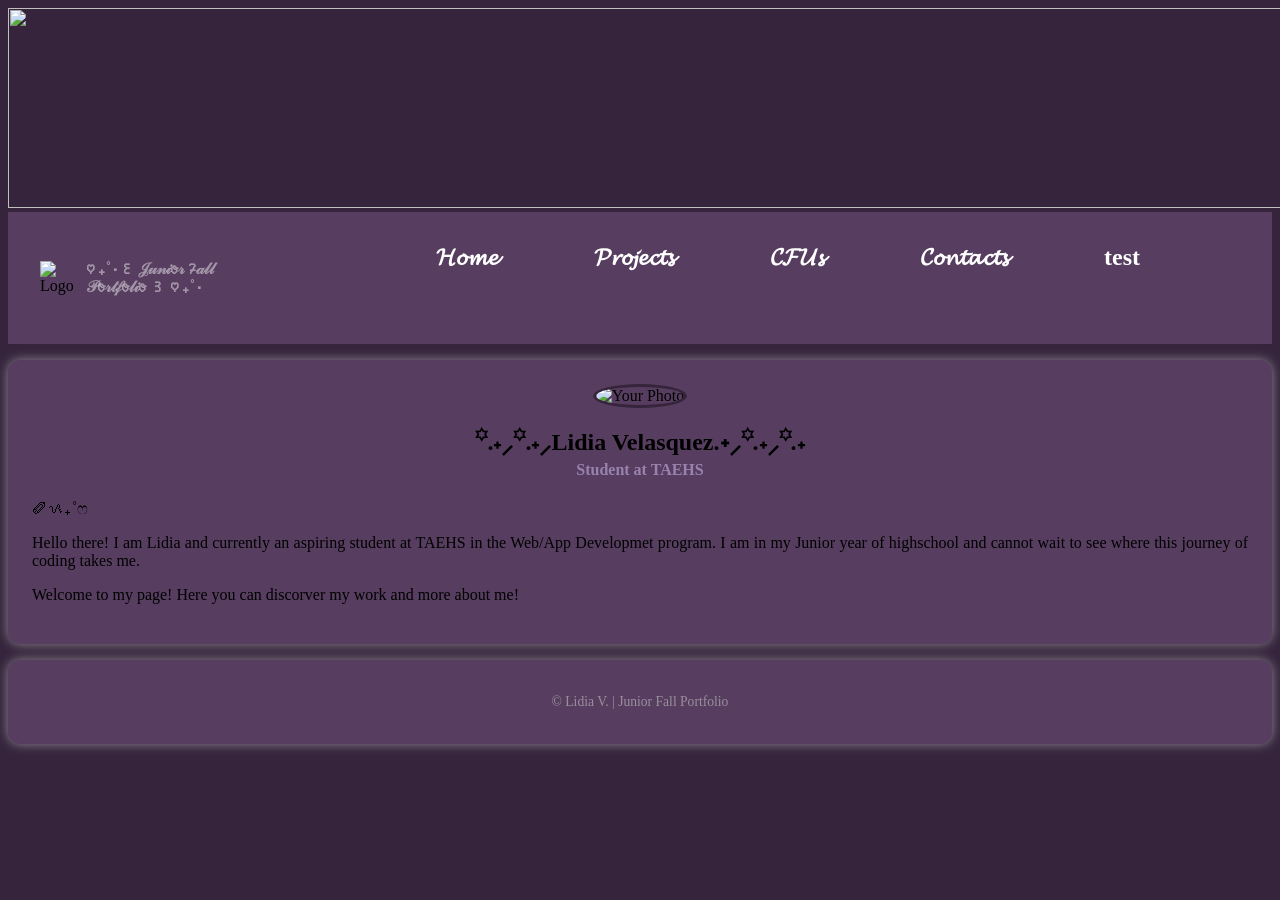
==== index.html @ 182acdd8 "turn" ====
<!DOCTYPE html>
<html>
  <head>
    <title>
      HTML REVIEW
    </title>
    <link rel="stylesheet" href="style.css">
    <style>
      body {background-color: rgb(53, 36, 59);}
    </style>
  </head>
  <body>
    <!-- Top Section/Headliner -->
    <header>
      <img src="https://i.pinimg.com/1200x/07/d5/d7/07d5d7b2a0851d673a737992c7d84b37.jpg" width="1350" height="200">
      <nav class="navbar">
        <div class="navbar-left">
          <img src="https://i.pinimg.com/736x/0a/91/ec/0a91ecbdb64a5f420b158d8306534d75.jpg" alt="Logo" width="55">
        </div>
        
        <ul class="navbar-right">
          <p class="line">
                ♡ ₊˚‧꒰ 𝒥𝓊𝓃𝒾ℴ𝓇 ℱ𝒶𝓁𝓁 𝒫ℴ𝓇𝓉𝒻ℴ𝓁𝒾ℴ ꒱ ♡ ₊˚‧
          </p>
          <li><a href="index.html">𝓗𝓸𝓶𝓮</a></li>
          <li><a href="projects.html">𝓟𝓻𝓸𝓳𝓮𝓬𝓽𝓼</a></li>
          <li><a href="cfus.html">𝓒𝓕𝓤𝓼</a></li>
          <li><a href="contacts.html">𝓒𝓸𝓷𝓽𝓪𝓬𝓽𝓼</a></li>
          <li><a href="Welcome.html">test</a></li>
        </ul>
      </nav>
    </header>
    
    <!--Meet the Student-->
    <!-- <main class="home-card"> -->
      <section class="resource-card">
        <div class="bio">
          <div class="bio-pic">
            <img src="https://i.pinimg.com/736x/3c/a2/97/3ca2979e9fcdd700d7cf4653936b4a52.jpg" alt="Your Photo">
          </div>

          <div class="bio-text">
            <h2 >꙳.˖⸝꙳.˖⸝Lidia Velasquez.˖⸝꙳.˖⸝꙳.˖</h2>
            <h4>Student at TAEHS</h4>
            <p>
              ✐ᝰ₊˚ෆ
            </p>
            <p>
              Hello there! I am Lidia and currently an aspiring student at TAEHS in the Web/App Developmet program. I am in my Junior year of highschool and cannot wait to see where this journey of coding takes me.
            </p>
            <p>
              Welcome to my page! Here you can discorver my work and more about me!
            </p>
          </div>
        </div>
      </section>
    <!-- </main> -->
    
    
    <!-- FOOTER -->
    <footer class="resource-card">
      <p>© <span id="year"></span> Lidia V. | Junior Fall Portfolio</p>
    </footer>
  </body>
</html>
---- style.css ----
body {
  background-image: url("https://i.pinimg.com/originals/3d/50/56/3d5056c73dcf14c1e5dc20aabffb98ce.gif");
  background-attachment: fixed;
  background-size:cover;
}
/* Nav-bar */
.navbar {
  background-color: rgb(87, 62, 96);
  padding: 1em 2em;
  display: flex;
  justify-content: space-between;
  align-items: center;
}


.navbar-left img {
  margin-left: 100;
}
.navbar-right img {
  margin-right: 100;
}


.navbar-right {
  list-style: none;
  display: flex;
  gap: 6em;
  margin-right:100px;
  padding: 0;
}

.navbar-right a {
  color: white;
  text-decoration:none;
  font-weight: bold;
  font-size: 1.5em ;
}

.navbar-right a:hover {
  color: #bba9d9;
}

.line {
  color: rgba(255, 255, 255, 0.45);
  text-decoration:none;
  font-weight: bold;
  margin-right: inherit;
}

/* Welcome Page */
.home-card {
  max-width: 1200px;
  margin: .5em auto;
  padding: 2em;
}


.resource-card {
  background-color: rgb(87, 62, 96);
  margin: 1em auto;
  padding: 1.5em ;
  border-radius: 12px;
  box-shadow: 0 0 12px rgba(255, 255, 255, 0.45);
}


.op {
  display: flex;
  flex-direction: column;
  align-items: center;
  text-align: center;
  margin: 2em auto;
}

.o_p-pic img {
  width: 150px;
  height: 150px;
  border-radius: 50%;
  border: 3px solid rgb(53, 36, 59);
  object-fit: cover;
  margin: 2em auto;
}

.taehs-png img {
  width: 150px;
  height: 150px;
  border-radius: 50%;
  border: 3px solid rgb(91, 48, 107);
  object-fit: cover;
  margin-top: 5em;
  
}

.screen-text h2 {
  margin-bottom: 1em;
}

.screen-text h4 {
  margin-top: 3em;
  font-weight: bold;
  color: rgba(187, 169, 217, 0.65);
}

.button {
  display:flex;
  justify-content:center;
  grid-area: 9em;
  margin: 1em;
  color: rgba(187, 169, 217, 0.65);
}

.open-button {
  background-color: rgb(87, 62, 96);
  margin: 4em;
  padding: 0em;
  border-radius: 25px;
  box-shadow: 0 0 12px rgba(255, 255, 255, 0.45);
}

/* Home Scetion */
.banner-card {
  background-color: rgb(87, 62, 96);
  margin: 1em auto;
  padding: 1.5em ;
  border-radius: 12px;
  box-shadow: 0 0 12px rgba(255, 255, 255, 0.45);
}

.home-card {
  max-width: 1200px;
  margin: 2em auto;
  padding: 1em;
}


.resource-card {
  background-color: rgb(87, 62, 96);
  margin: 1em auto;
  padding: 1.5em ;
  border-radius: 12px;
  box-shadow: 0 0 12px rgba(255, 255, 255, 0.45);
}

.screen-text p {
  text-align:justify;
}



.bio {
  display: flex;
  flex-direction: column;
  align-items: center;
  text-align: center;
}

.bio-pic img {
  width: 150px;
  height: 150px;
  border-radius: 50%;
  border: 3px solid rgb(53, 36, 59);
  object-fit: cover;
}

.bio-text h2 {
  margin-bottom: 0.2em;
}

.bio-text h4 {
  margin-top: 0;
  font-weight: bold;
  color: rgba(187, 169, 217, 0.65);
}

.bio-text p {
  text-align:justify;
}


/*Project Section*/
.project {
  display: flex;
  gap: 1.5em;
  align-items: flex-start;
}

.project iframe {
  flex: 2;
  min-width: 320px;
  height: 450px;
  border: none;
  background-color: rgb(255, 255, 255);
  border-radius: 8px;
}

.reflection {
  flex: 1;
  background-color: rgba(255, 255, 255, 0.03);
  padding: 1em;
  border-radius: 8px;
}

.reflection h3 {
  margin-top: 0;
  color: #aaaaff;
}

.reflection p {
  font-size: 0.95em;
  color: #dddddd;
}

.bg {
  border: 7px solid rgb(53, 36, 59);
}


/*Contacts Section */

.skill-images {
  display:flex;
  justify-content:center;
  gap: 1.5em;
  margin-top: 1em;
}

.picture {
  transition: transform 0.2s ease;
}

.picture:hover {
  transform: scale(1.05);
}

.link-pic {
  height: 40px;
  width: 40px;
  border-radius: 9px;
  border: 2px solid rgba(255, 255, 255, 0.45);
  object-fit: cover;
  border: 3px solid rgb(53, 36, 59);
}

.contact-card {
  background-color: rgb(87, 62, 96);
  margin: 1em auto;
  padding: .25em ;
  border-radius: 25px;
  box-shadow: 0 0 12px rgba(255, 255, 255, 0.45);
}


/*footer*/
footer {
  text-align: center;
  font-size: 0.85em;
  color: rgba(204, 204, 204, 0.57);
}
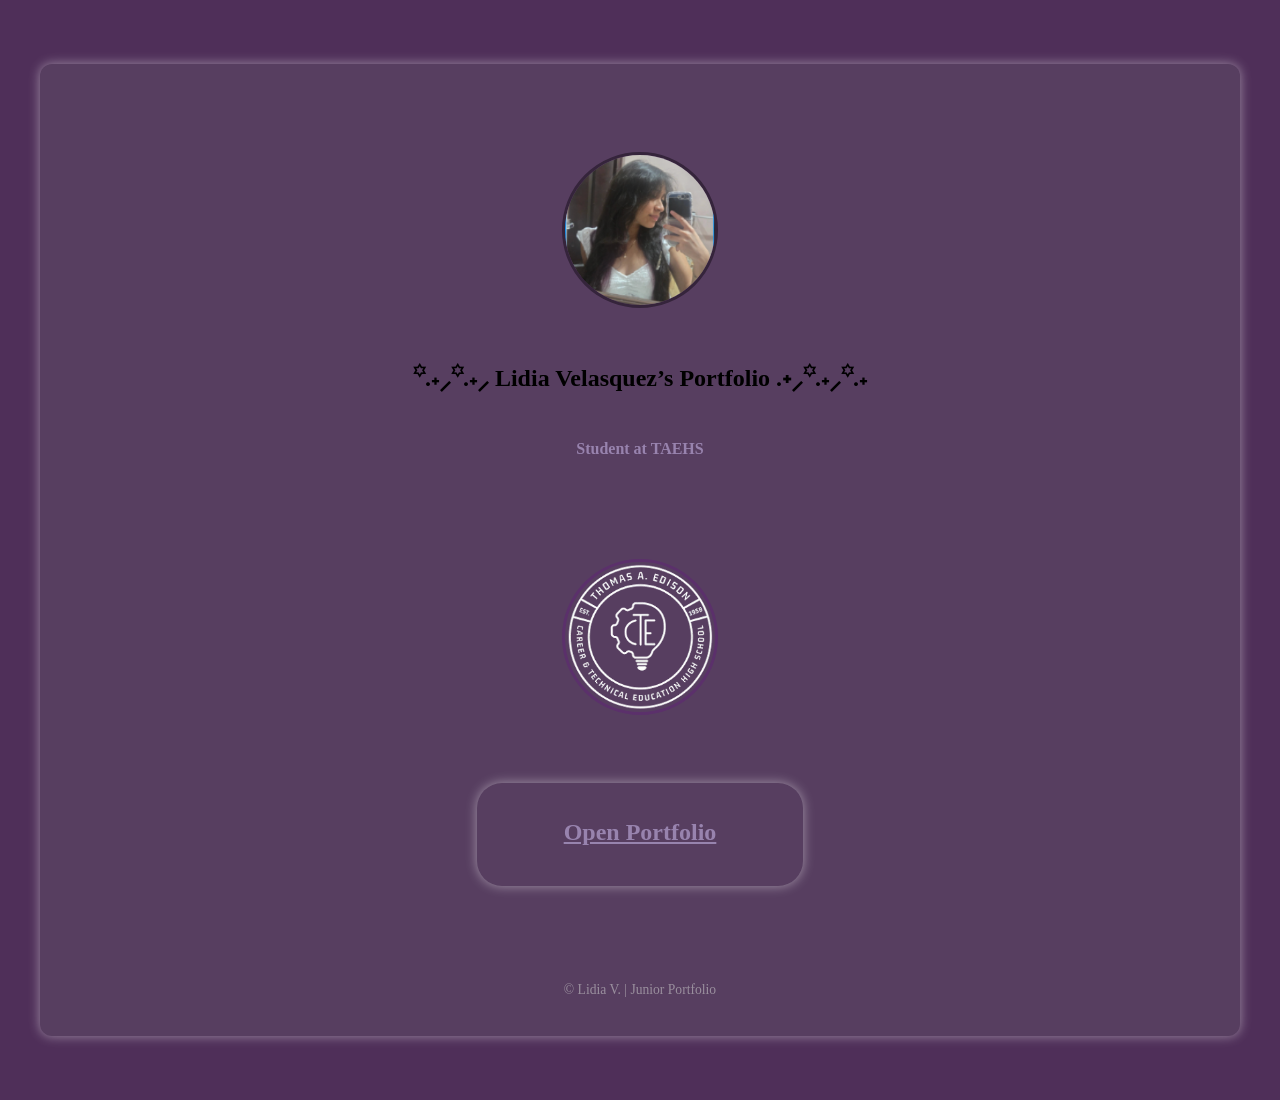
==== commit ca63f3a3: "page edit.2" ====
--- a/index.html
+++ b/index.html
@@ -2,64 +2,47 @@
 <html>
   <head>
     <title>
-      HTML REVIEW
+      Junior Portfolio
     </title>
     <link rel="stylesheet" href="style.css">
     <style>
-      body {background-color: rgb(53, 36, 59);}
+    body {background-color: rgb(79, 47, 89);}
     </style>
   </head>
   <body>
-    <!-- Top Section/Headliner -->
-    <header>
-      <img src="https://i.pinimg.com/1200x/07/d5/d7/07d5d7b2a0851d673a737992c7d84b37.jpg" width="1350" height="200">
-      <nav class="navbar">
-        <div class="navbar-left">
-          <img src="https://i.pinimg.com/736x/0a/91/ec/0a91ecbdb64a5f420b158d8306534d75.jpg" alt="Logo" width="55">
-        </div>
-        
-        <ul class="navbar-right">
-          <p class="line">
-                ♡ ₊˚‧꒰ 𝒥𝓊𝓃𝒾ℴ𝓇 ℱ𝒶𝓁𝓁 𝒫ℴ𝓇𝓉𝒻ℴ𝓁𝒾ℴ ꒱ ♡ ₊˚‧
-          </p>
-          <li><a href="index.html">𝓗𝓸𝓶𝓮</a></li>
-          <li><a href="projects.html">𝓟𝓻𝓸𝓳𝓮𝓬𝓽𝓼</a></li>
-          <li><a href="cfus.html">𝓒𝓕𝓤𝓼</a></li>
-          <li><a href="contacts.html">𝓒𝓸𝓷𝓽𝓪𝓬𝓽𝓼</a></li>
-          <li><a href="Welcome.html">test</a></li>
-        </ul>
-      </nav>
-    </header>
     
     <!--Meet the Student-->
-    <!-- <main class="home-card"> -->
+    <main class="home-card">
       <section class="resource-card">
-        <div class="bio">
-          <div class="bio-pic">
-            <img src="https://i.pinimg.com/736x/3c/a2/97/3ca2979e9fcdd700d7cf4653936b4a52.jpg" alt="Your Photo">
+        <div class="op">
+          <div class="o_p-pic">
+            <img src="Screenshot 2026-06-03 at 10.36.43 AM.png" alt="Opening Profile">
           </div>
+          
 
-          <div class="bio-text">
-            <h2 >꙳.˖⸝꙳.˖⸝Lidia Velasquez.˖⸝꙳.˖⸝꙳.˖</h2>
+          <div class="screen-text">
+            <h2 >꙳.˖⸝꙳.˖⸝    Lidia Velasquez’s Portfolio   .˖⸝꙳.˖⸝꙳.˖</h2>
             <h4>Student at TAEHS</h4>
-            <p>
-              ✐ᝰ₊˚ෆ
-            </p>
-            <p>
-              Hello there! I am Lidia and currently an aspiring student at TAEHS in the Web/App Developmet program. I am in my Junior year of highschool and cannot wait to see where this journey of coding takes me.
-            </p>
-            <p>
-              Welcome to my page! Here you can discorver my work and more about me!
-            </p>
+              <div class="taehs-png">
+              <img src="download-removebg-preview.png" alt="Edison png">
+              </div>
+
+              <section class="open-button">
+                <div class="button">
+                  <a class="button" href="Home.html" >
+                    <h2>Open Portfolio</h2>
+                  </a>
+                </div>
+              </section>
           </div>
         </div>
+
+        <!-- FOOTER -->
+        <footer >
+          <p>© <span id="year"></span> Lidia V. | Junior Portfolio</p>
+        </footer>
       </section>
-    <!-- </main> -->
+    </main>
     
-    
-    <!-- FOOTER -->
-    <footer class="resource-card">
-      <p>© <span id="year"></span> Lidia V. | Junior Fall Portfolio</p>
-    </footer>
   </body>
 </html>
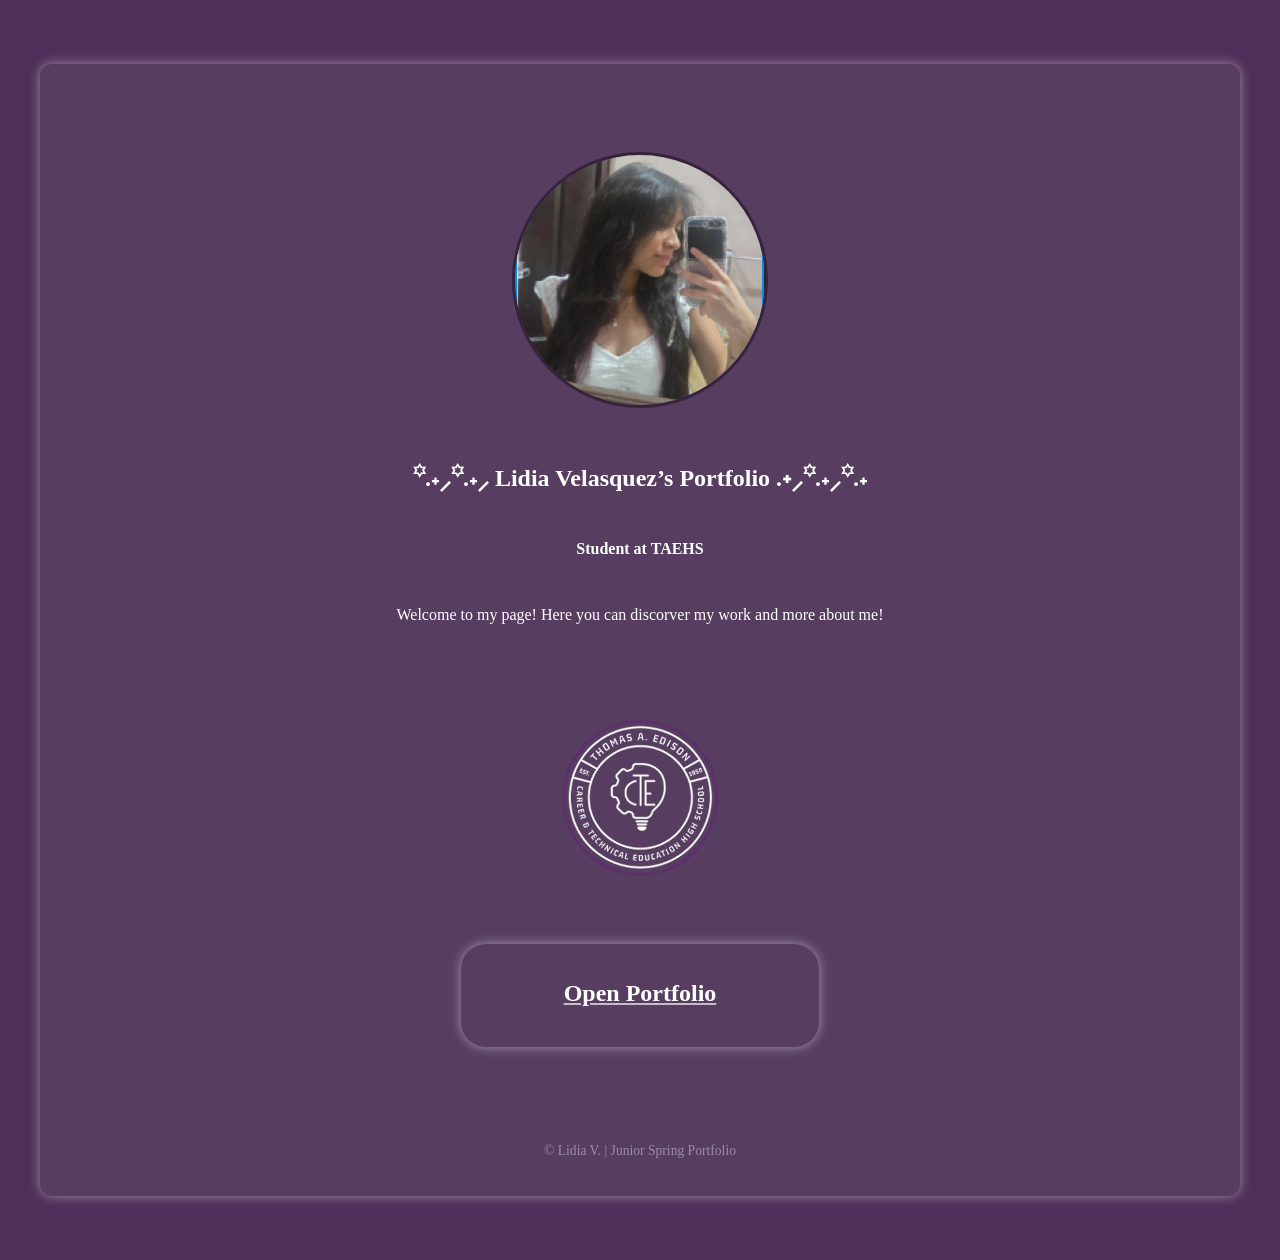
==== commit d5232f11: "page edit.6" ====
--- a/index.html
+++ b/index.html
@@ -2,7 +2,7 @@
 <html>
   <head>
     <title>
-      Junior Portfolio
+      LV Junior Portfolio
     </title>
     <link rel="stylesheet" href="style.css">
     <style>
@@ -20,26 +20,29 @@
           </div>
           
 
-          <div class="screen-text">
-            <h2 >꙳.˖⸝꙳.˖⸝    Lidia Velasquez’s Portfolio   .˖⸝꙳.˖⸝꙳.˖</h2>
-            <h4>Student at TAEHS</h4>
+           <div class="screen-text">
+              <h2 >꙳.˖⸝꙳.˖⸝    Lidia Velasquez’s Portfolio   .˖⸝꙳.˖⸝꙳.˖</h2>
+              <h4>Student at TAEHS</h4>
+              <p >
+                Welcome to my page! 
+                Here you can discorver my work and more about me!
+              </p>
               <div class="taehs-png">
-              <img src="download-removebg-preview.png" alt="Edison png">
+                <img src="download-removebg-preview.png" alt="Edison png">
               </div>
-
               <section class="open-button">
                 <div class="button">
-                  <a class="button" href="Home.html" >
+                  <a class="button"href="Home.html" >
                     <h2>Open Portfolio</h2>
                   </a>
                 </div>
               </section>
-          </div>
+            </div>
         </div>
 
         <!-- FOOTER -->
         <footer >
-          <p>© <span id="year"></span> Lidia V. | Junior Portfolio</p>
+          <p>© <span id="year"></span> Lidia V. | Junior Spring Portfolio</p>
         </footer>
       </section>
     </main>
--- a/style.css
+++ b/style.css
@@ -12,12 +12,8 @@
   align-items: center;
 }
 
-
 .navbar-left img {
   margin-left: 100;
-}
-.navbar-right img {
-  margin-right: 100;
 }
 
 
@@ -36,6 +32,7 @@
   font-size: 1.5em ;
 }
 
+
 .navbar-right a:hover {
   color: #bba9d9;
 }
@@ -44,7 +41,7 @@
   color: rgba(255, 255, 255, 0.45);
   text-decoration:none;
   font-weight: bold;
-  margin-right: inherit;
+  text-align: center;
 }
 
 /* Welcome Page */
@@ -73,8 +70,8 @@
 }
 
 .o_p-pic img {
-  width: 150px;
-  height: 150px;
+  width: 250px;
+  height: 250px;
   border-radius: 50%;
   border: 3px solid rgb(53, 36, 59);
   object-fit: cover;
@@ -83,7 +80,7 @@
 
 .taehs-png img {
   width: 150px;
-  height: 150px;
+  height:150px;
   border-radius: 50%;
   border: 3px solid rgb(91, 48, 107);
   object-fit: cover;
@@ -93,12 +90,23 @@
 
 .screen-text h2 {
   margin-bottom: 1em;
+  color: white; 
 }
 
 .screen-text h4 {
   margin-top: 3em;
   font-weight: bold;
+  /*
   color: rgba(187, 169, 217, 0.65);
+  */
+  color: white;
+}
+
+.screen-text p {
+  text-align: center;
+  margin-top: 3em;
+  color: white;
+  padding: 0em;
 }
 
 .button {
@@ -106,7 +114,7 @@
   justify-content:center;
   grid-area: 9em;
   margin: 1em;
-  color: rgba(187, 169, 217, 0.65);
+  color: rgba(255, 255, 255, 0.65);
 }
 
 .open-button {
@@ -120,32 +128,54 @@
 /* Home Scetion */
 .banner-card {
   background-color: rgb(87, 62, 96);
+  margin: 2em auto;
+  padding: 1em ;
+  padding-top: 2em;
+  border-radius: 12px;
+  box-shadow: 0 0 12px rgba(255, 255, 255, 0.45);
+}
+
+.heading h1{
+  display:flex;
+  justify-content:center;
+  grid-area: 9em;
+  margin: 1em;
+  color: rgba(187, 169, 217, 0.65);
+}
+
+.heading {
+  background-color: rgb(87, 62, 96);
+  margin: 1em;
+  padding: 0em;
+}
+
+
+.logo-left img {
+  width: 90px;
+  border-radius: 50%;
+  border: 3px solid;
+  object-fit: cover;
+  float:left;
+  margin-left: 2em;
+}
+
+
+
+.home-card {
+  max-width: 1200px;
+  margin: 2em auto;
+  padding: 1em;
+}
+
+
+.resource-card {
+  background-color: rgb(87, 62, 96);
   margin: 1em auto;
   padding: 1.5em ;
   border-radius: 12px;
   box-shadow: 0 0 12px rgba(255, 255, 255, 0.45);
 }
 
-.home-card {
-  max-width: 1200px;
-  margin: 2em auto;
-  padding: 1em;
-}
-
-
-.resource-card {
-  background-color: rgb(87, 62, 96);
-  margin: 1em auto;
-  padding: 1.5em ;
-  border-radius: 12px;
-  box-shadow: 0 0 12px rgba(255, 255, 255, 0.45);
-}
-
-.screen-text p {
-  text-align:justify;
-}
-
-
 
 .bio {
   display: flex;
@@ -175,6 +205,7 @@
 .bio-text p {
   text-align:justify;
 }
+
 
 
 /*Project Section*/
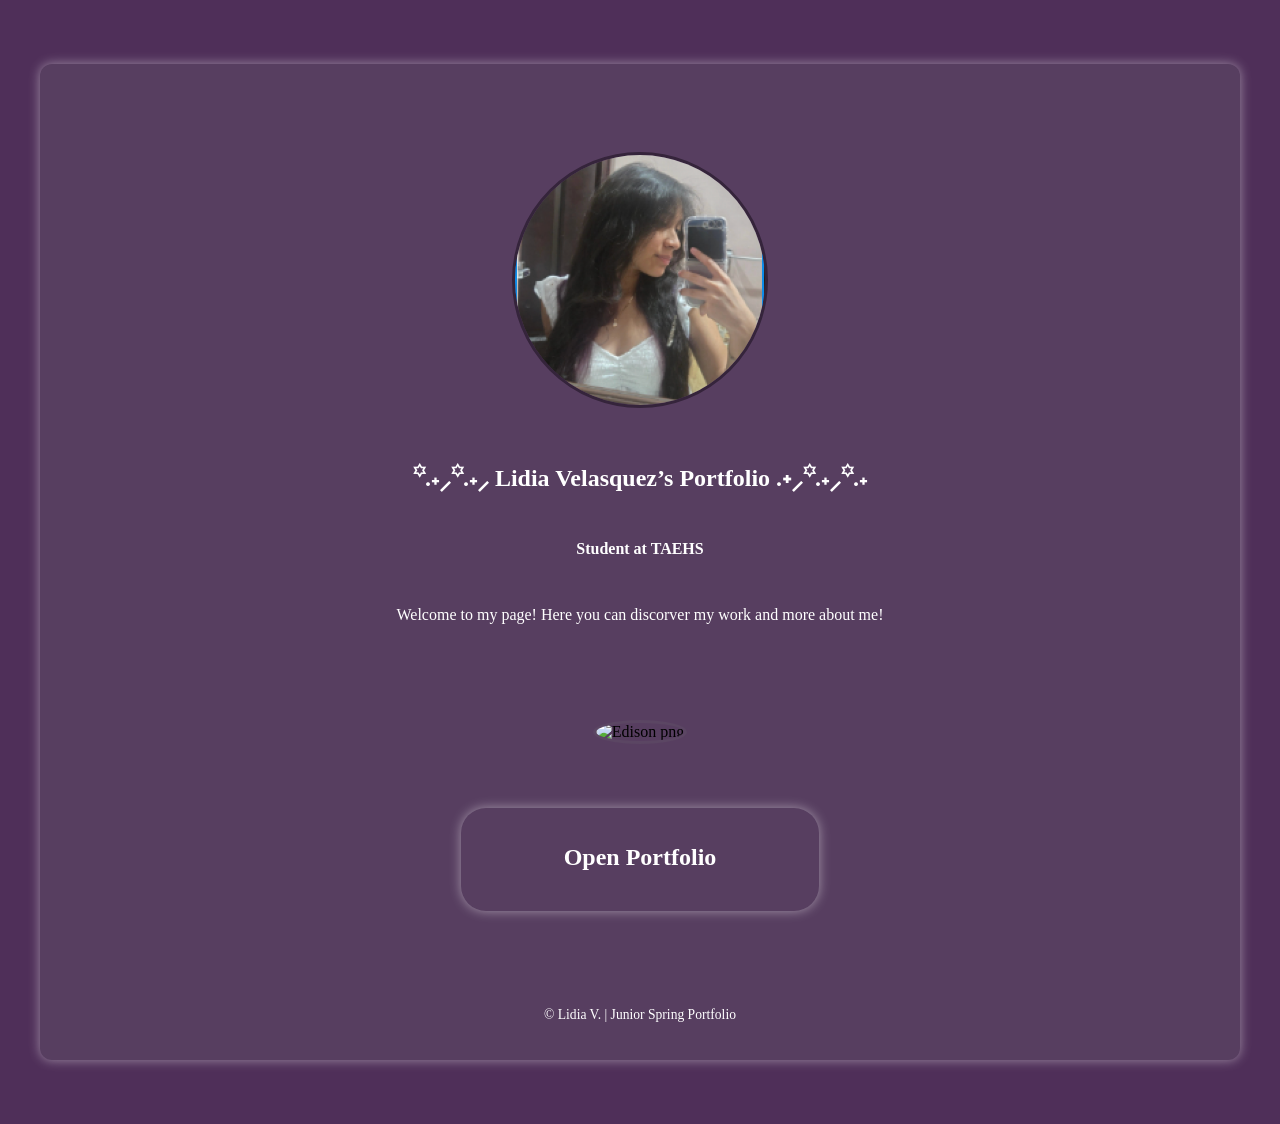
==== commit 9218a2ef: "style css edit" ====
--- a/index.html
+++ b/index.html
@@ -28,11 +28,11 @@
                 Here you can discorver my work and more about me!
               </p>
               <div class="taehs-png">
-                <img src="download-removebg-preview.png" alt="Edison png">
+                <img src="unnamed-removebg-preview.png" alt="Edison png">
               </div>
               <section class="open-button">
                 <div class="button">
-                  <a class="button"href="Home.html" >
+                  <a class="button" href="Home.html">
                     <h2>Open Portfolio</h2>
                   </a>
                 </div>
--- a/style.css
+++ b/style.css
@@ -4,32 +4,47 @@
   background-size:cover;
 }
 /* Nav-bar */
+.banner-card {
+  background-color: rgb(87, 62, 96);
+  margin: 1em auto;
+  padding: 1em ;
+  padding-top: 1.5em;
+  border-radius: 12px;
+  box-shadow: 4px 4px 31px 8px rgba(255, 255, 255, 0.45);
+}
+
 .navbar {
   background-color: rgb(87, 62, 96);
-  padding: 1em 2em;
+  padding: .5em 1em;
   display: flex;
   justify-content: space-between;
   align-items: center;
+  border-radius: 10px;
 }
 
 .navbar-left img {
-  margin-left: 100;
+  width: 50px;
+  float: left;
+  margin-left: 20px;
 }
 
 
 .navbar-right {
   list-style: none;
-  display: flex;
-  gap: 6em;
-  margin-right:100px;
+  display:inline-flex;
+  grid-gap: 6em;
+  margin-left:110px;
+  margin-right: 100px;
   padding: 0;
+  font-family: Lucida Console;
+  text-align-last:center;
 }
 
 .navbar-right a {
   color: white;
   text-decoration:none;
   font-weight: bold;
-  font-size: 1.5em ;
+  font-size: 1.2em ;
 }
 
 
@@ -82,7 +97,7 @@
   width: 150px;
   height:150px;
   border-radius: 50%;
-  border: 3px solid rgb(91, 48, 107);
+  border: 3px solid rgb(91, 70, 99);
   object-fit: cover;
   margin-top: 5em;
   
@@ -105,7 +120,7 @@
 .screen-text p {
   text-align: center;
   margin-top: 3em;
-  color: white;
+  color: rgba(223, 216, 234, 0.65);
   padding: 0em;
 }
 
@@ -115,6 +130,7 @@
   grid-area: 9em;
   margin: 1em;
   color: rgba(255, 255, 255, 0.65);
+  text-decoration:none;
 }
 
 .open-button {
@@ -126,14 +142,7 @@
 }
 
 /* Home Scetion */
-.banner-card {
-  background-color: rgb(87, 62, 96);
-  margin: 2em auto;
-  padding: 1em ;
-  padding-top: 2em;
-  border-radius: 12px;
-  box-shadow: 0 0 12px rgba(255, 255, 255, 0.45);
-}
+
 
 .heading h1{
   display:flex;
@@ -160,11 +169,61 @@
 }
 
 
+.home-png {
+  height: 40px;
+  width: 40px;
+  border-radius: 16px;
+  border: 2px solid rgba(255, 255, 255, 0.45);
+  object-fit: cover;
+  display: flex;
+  flex-direction: column; 
+  align-items: center;    
+  text-align: center; 
+}
+
+.pfp-png {
+  height: 40px;
+  width: 40px;
+  border-radius: 16px;
+  border: 2px solid rgba(255, 255, 255, 0.45);
+  object-fit: cover;
+  display: flex;
+  flex-direction: column; 
+  align-items: center;    
+  text-align:center; 
+}
+
+.work-png {
+  height: 40px;
+  width: 40px;
+  border-radius: 16px;
+  border: 2px solid rgba(255, 255, 255, 0.45);
+  object-fit: cover;
+  display: flex;
+  flex-direction: column; 
+  align-items: center;    
+  text-align: center; 
+}
+
+.contacts-png {
+  height: 40px;
+  width: 40px;
+  border-radius: 16px;
+  border: 2px solid rgba(255, 255, 255, 0.45);
+  object-fit: cover;
+  display: flex;
+  flex-direction: column; 
+  align-items: center;    
+  text-align: center; 
+}
+
 
 .home-card {
   max-width: 1200px;
   margin: 2em auto;
   padding: 1em;
+  padding-left: 2em;
+  padding-right: 2em;
 }
 
 
@@ -182,6 +241,9 @@
   flex-direction: column;
   align-items: center;
   text-align: center;
+  padding-left:10em;
+  padding-right: 10em;
+  margin-bottom: 6em;
 }
 
 .bio-pic img {
@@ -193,25 +255,44 @@
 }
 
 .bio-text h2 {
-  margin-bottom: 0.2em;
+  margin-bottom: .2em;
+  color: white;
 }
 
 .bio-text h4 {
   margin-top: 0;
   font-weight: bold;
   color: rgba(187, 169, 217, 0.65);
+  font-style: italic;
 }
 
 .bio-text p {
-  text-align:justify;
-}
-
+  text-align: center;
+  color: white;
+  margin-bottom: 2em;
+}
 
 
 /*Project Section*/
+.resource-card {
+  background-color: rgb(87, 62, 96);
+  margin: 1em auto;
+  padding: 1.5em ;
+  border-radius: 12px;
+  box-shadow: 0 0 12px rgba(255, 255, 255, 0.45);
+}
+
+.resource-card h3{
+  color:white;
+}
+
+.resource-card p{
+  color: white;
+}
+
 .project {
   display: flex;
-  gap: 1.5em;
+  grid-area: 1.5em;
   align-items: flex-start;
 }
 
@@ -251,9 +332,11 @@
 .skill-images {
   display:flex;
   justify-content:center;
-  gap: 1.5em;
+  grid-gap: 1.5em;
   margin-top: 1em;
 }
+
+
 
 .picture {
   transition: transform 0.2s ease;
@@ -274,12 +357,16 @@
 
 .contact-card {
   background-color: rgb(87, 62, 96);
-  margin: 1em auto;
+  margin: 3em ;
   padding: .25em ;
   border-radius: 25px;
   box-shadow: 0 0 12px rgba(255, 255, 255, 0.45);
 }
 
+.skill-images h4 {
+  color: white;
+}
+
 
 /*footer*/
 footer {
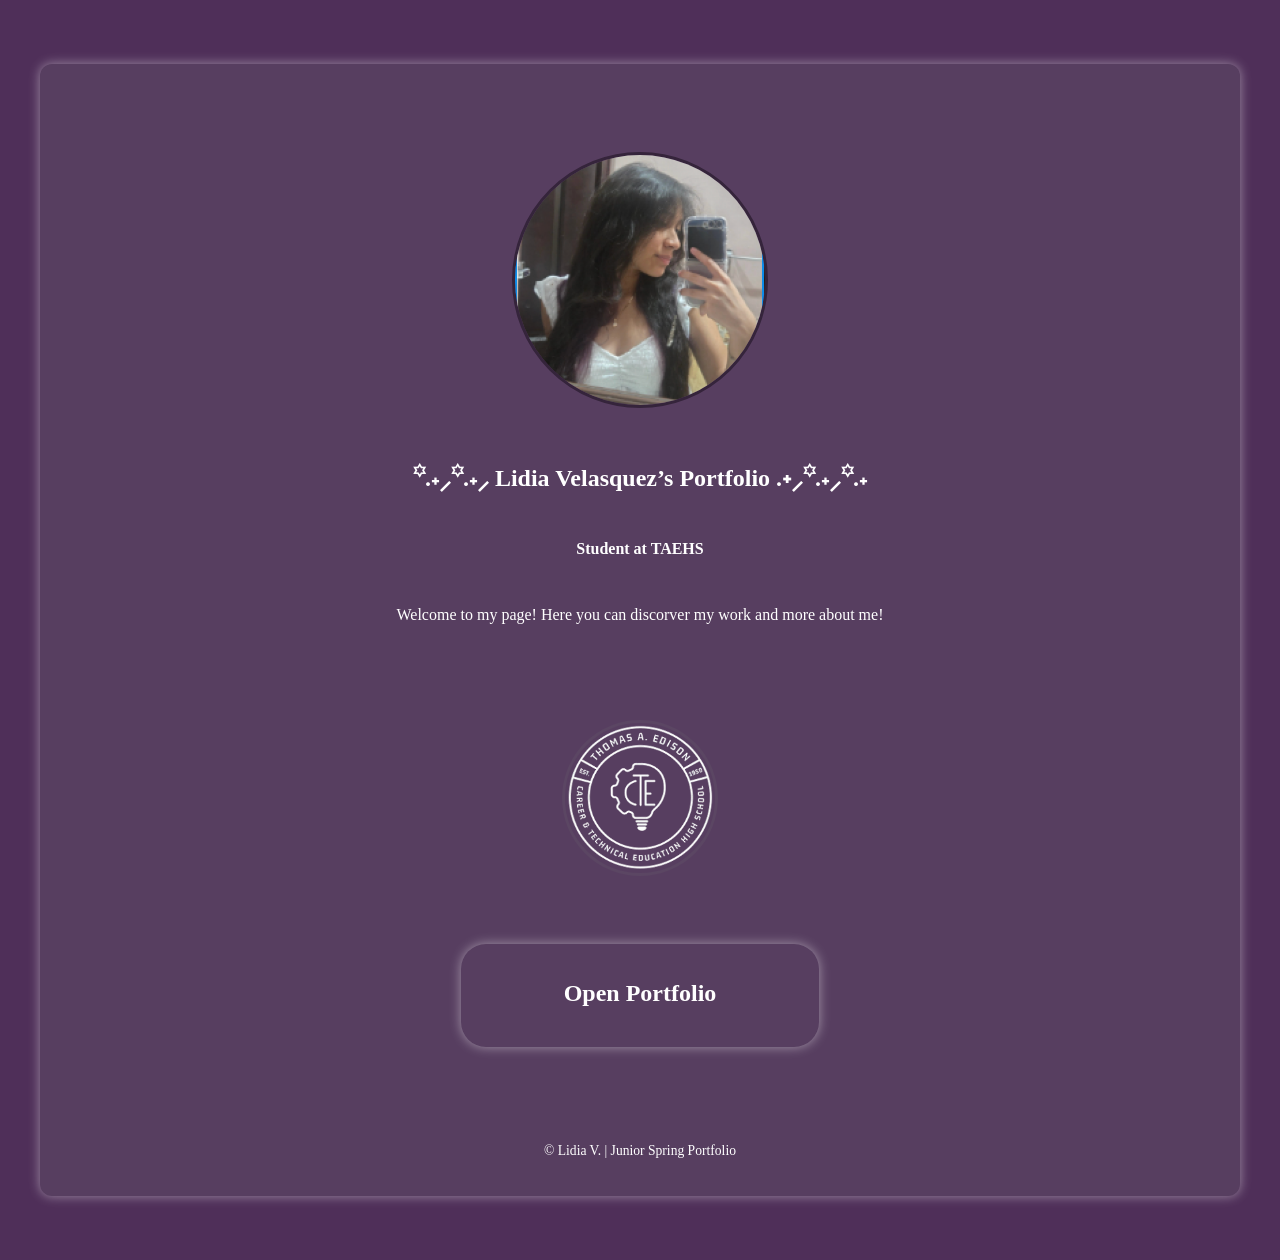
==== commit f5aefc5c: "page edit.7" ====
--- a/index.html
+++ b/index.html
@@ -2,7 +2,7 @@
 <html>
   <head>
     <title>
-      LV Junior Portfolio
+      L.V. Junior Portfolio
     </title>
     <link rel="stylesheet" href="style.css">
     <style>
@@ -28,7 +28,7 @@
                 Here you can discorver my work and more about me!
               </p>
               <div class="taehs-png">
-                <img src="unnamed-removebg-preview.png" alt="Edison png">
+                <img src="download-removebg-preview.png" alt="Edison png">
               </div>
               <section class="open-button">
                 <div class="button">
